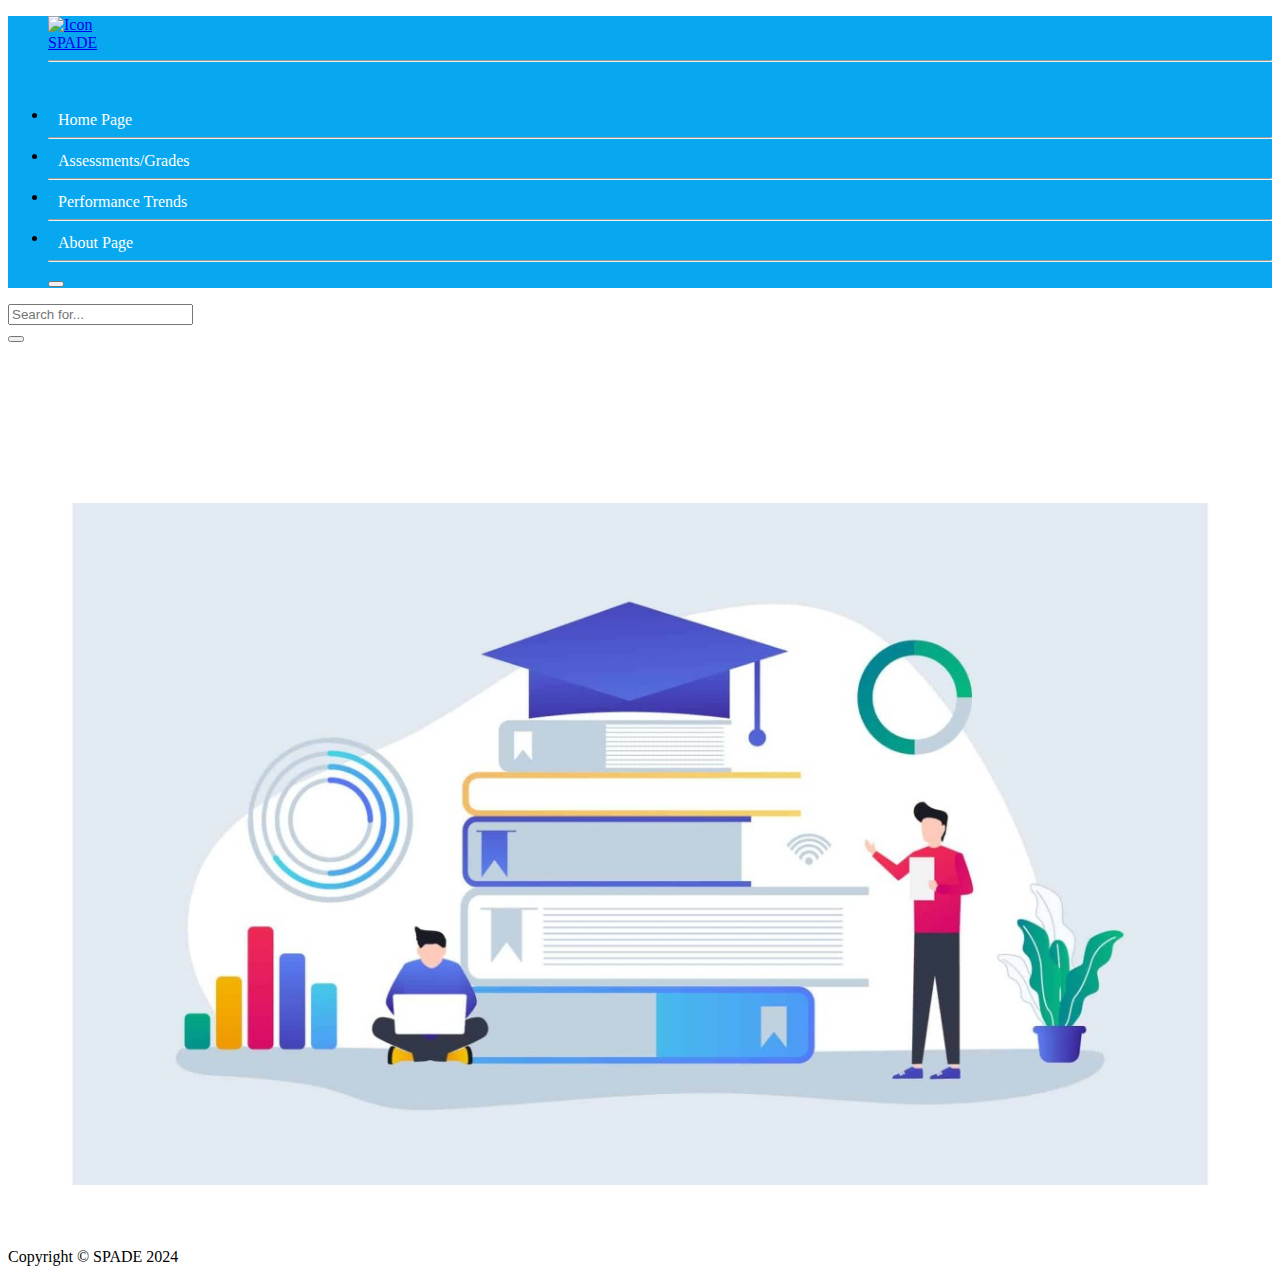
==== index.html @ 7c4c8b21 "second cut" ====
<!DOCTYPE html>
<html lang="en">

<style>
    .sidebar {
        background-color: #08a8f1;
        /* Sidebar background color */
    }

    .nav-link {
        color: #ffffff;
        /* Text color for nav links */
        text-decoration: none;
        /* Remove underline from links */
        display: flex;
        align-items: center;
    }

    .nav-link:hover {
        background-color: #070ff0a7;
        /* Background color on hover */
        border-radius: 5px;
        /* Optional: Add rounded corners on hover */
    }

    .nav-link i {
        margin-right: 10px;
        /* Spacing between icon and text */
    }
</style>

<head>
    <meta charset="utf-8">
    <meta name="viewport" content="width=device-width, initial-scale=1, shrink-to-fit=no">

    <title>Student Performance Analysis Dashboard Engine</title>

    <!-- Custom fonts for this template-->
    <link href="vendor/fontawesome-free/css/all.min.css" rel="stylesheet" type="text/css">
    <link
        href="https://fonts.googleapis.com/css?family=Nunito:200,200i,300,300i,400,400i,600,600i,700,700i,800,800i,900,900i"
        rel="stylesheet">

    <!-- Custom styles for this template-->
    <link href="css/sb-admin-2.min.css" rel="stylesheet">

</head>

<body id="page-top">
    <div id="wrapper">
        <ul class="navbar-nav bg-gradient-primary sidebar sidebar-dark accordion" id="accordionSidebar">
            <a class="sidebar-brand d-flex align-items-center justify-content-center" href="index.html">
                <img src="img/favicon.ico" alt="Icon" width="30" height="30" style="margin-right: 10px;">
                <!-- Adjust width and height as needed -->
                <div class="sidebar-brand-text mx-3">SPADE</div>
            </a>

            <hr class="sidebar-divider my-0">
            <br>
            <br>

            <li class="nav-item active">
                <a class="nav-link" href="index.html">
                    <i class="fas fa-fw fa-tachometer-alt"></i>
                    <span>Home Page</span></a>
            </li>
            <hr class="sidebar-divider">
            <li class="nav-item active">
                <a class="nav-link" href="grades.html">
                    <i class="fas fa-fw fa-tachometer-alt"></i>
                    <span>Assessments/Grades</span></a>
            </li>
            <hr class="sidebar-divider">
            <li class="nav-item active">
                <a class="nav-link" href="performance.html">
                    <i class="fas fa-fw fa-tachometer-alt"></i>
                    <span>Performance Trends</span></a>
            </li>
            <hr class="sidebar-divider">
            <li class="nav-item active">
                <a class="nav-link" href="index.html">
                    <i class="fas fa-fw fa-tachometer-alt"></i>
                    <span>About Page</span></a>
            </li>

            <hr class="sidebar-divider">

            <div class="text-center d-none d-md-inline">
                <button class="rounded-circle border-0" id="sidebarToggle"></button>
            </div>

        </ul>
        <!-- End of Sidebar -->

        <!-- Content Wrapper -->
        <div id="content-wrapper" class="d-flex flex-column">

            <!-- Main Content -->
            <div id="content">

                <nav class="navbar navbar-expand navbar-light bg-white topbar mb-4 static-top shadow">

                    <!-- Topbar Search -->
                    <form
                        class="d-none d-sm-inline-block form-inline mr-auto ml-md-3 my-2 my-md-0 mw-100 navbar-search">
                        <div class="input-group">
                            <input type="text" class="form-control bg-light border-0 small" placeholder="Search for..."
                                aria-label="Search" aria-describedby="basic-addon2">
                            <div class="input-group-append">
                                <button class="btn btn-primary" type="button">
                                    <i class="fas fa-search fa-sm"></i>
                                </button>
                            </div>
                        </div>
                    </form>
                </nav>
                <!-- End of Topbar -->

                <!-- Begin Page Content -->
                <div class="container-fluid">
                    <div style="text-align: center;">
                        <img src="img/home.jpeg" alt="Pixels Image" style="width: 90%; max-width: 100%; height: 800px; object-fit: contain; padding-top: 8%;">
                    </div>
                </div>
                <!-- /.container-fluid -->
            </div>
            <!-- End of Main Content -->

            <!-- Footer -->
            <footer class="sticky-footer bg-white">
                <div class="container my-auto">
                    <div class="copyright text-center my-auto">
                        <span>Copyright &copy; SPADE 2024</span>
                    </div>
                </div>
            </footer>
            <!-- End of Footer -->

        </div>
        <!-- End of Content Wrapper -->

    </div>
    <!-- End of Page Wrapper -->

    <!-- Scroll to Top Button-->
    <a class="scroll-to-top rounded" href="#page-top">
        <i class="fas fa-angle-up"></i>
    </a>


    <!-- Bootstrap core JavaScript-->
    <script src="vendor/jquery/jquery.min.js"></script>
    <script src="vendor/bootstrap/js/bootstrap.bundle.min.js"></script>

    <!-- Core plugin JavaScript-->
    <script src="vendor/jquery-easing/jquery.easing.min.js"></script>

    <!-- Custom scripts for all pages-->
    <script src="js/sb-admin-2.min.js"></script>

    <!-- Page level plugins -->
    <script src="vendor/chart.js/Chart.min.js"></script>

    <!-- Page level custom scripts -->
    <script src="js/demo/chart-area-demo.js"></script>
    <script src="js/demo/chart-pie-demo.js"></script>

</body>

</html>
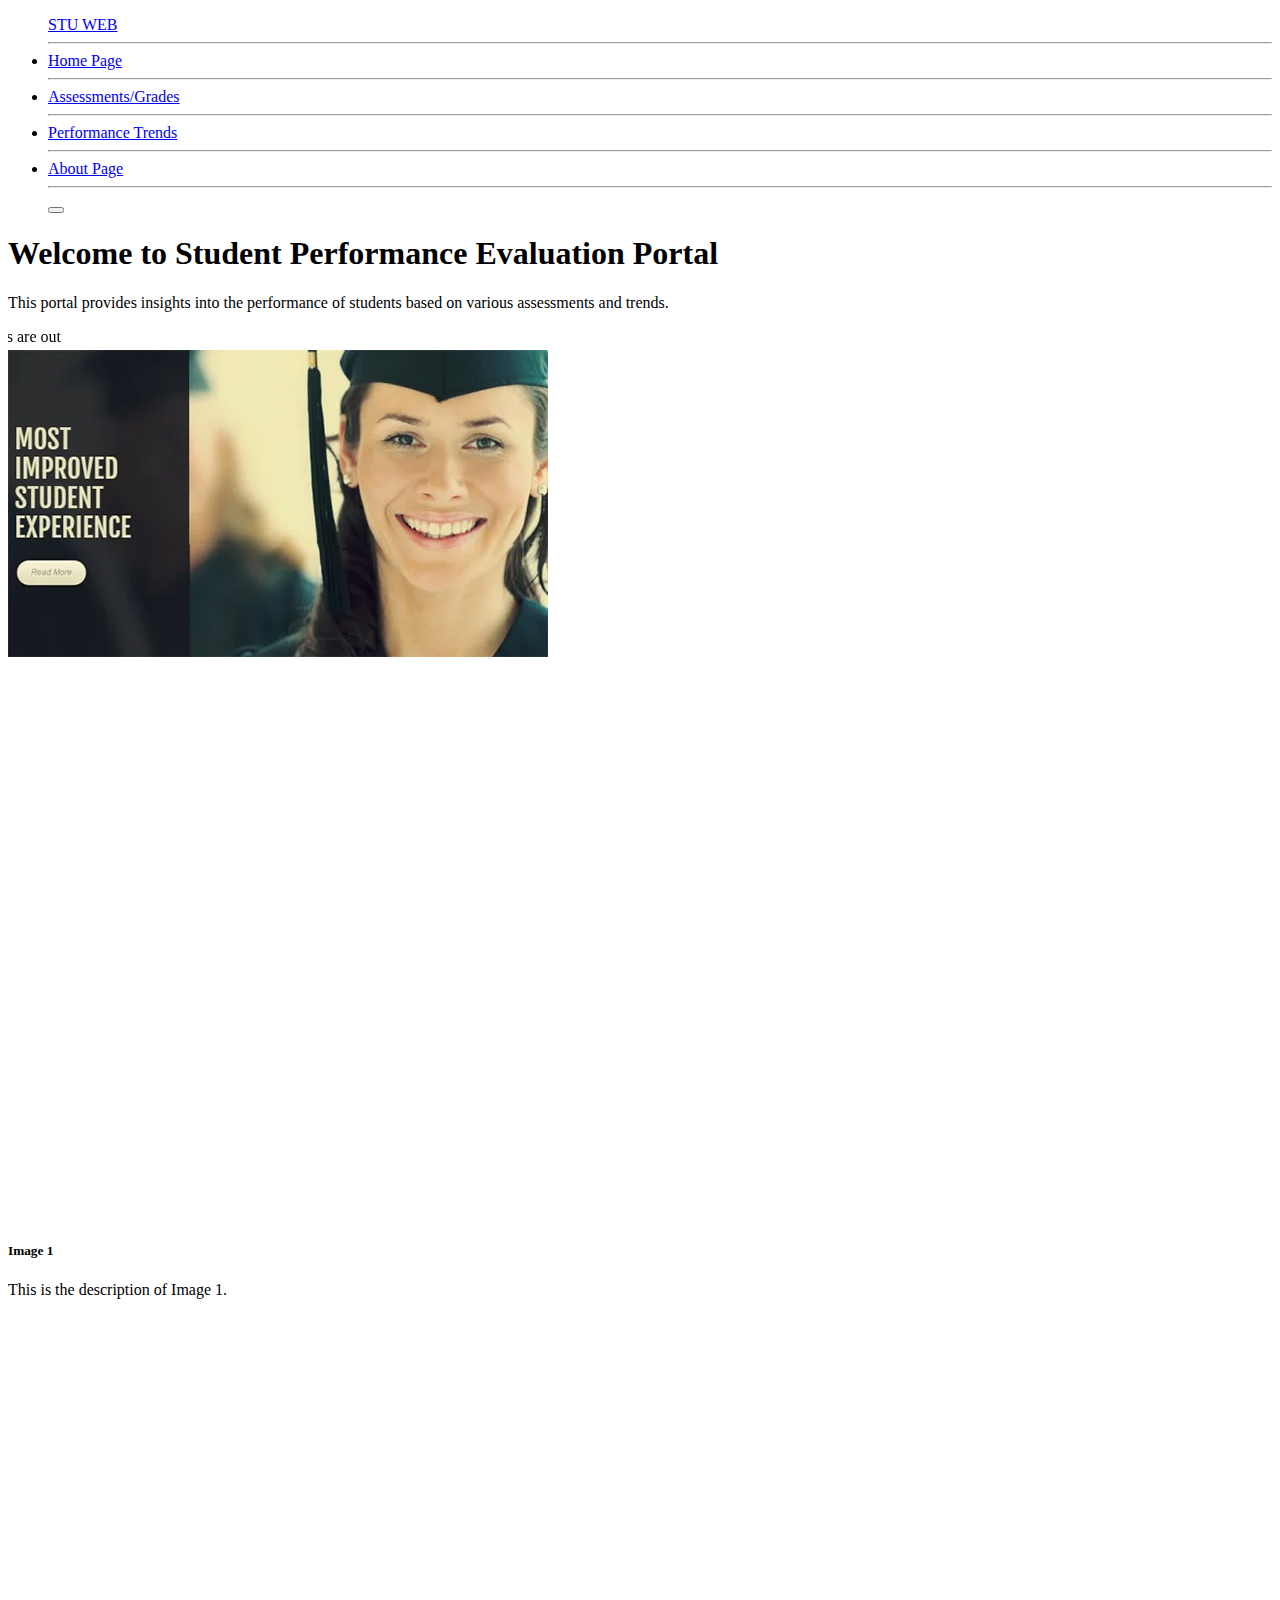
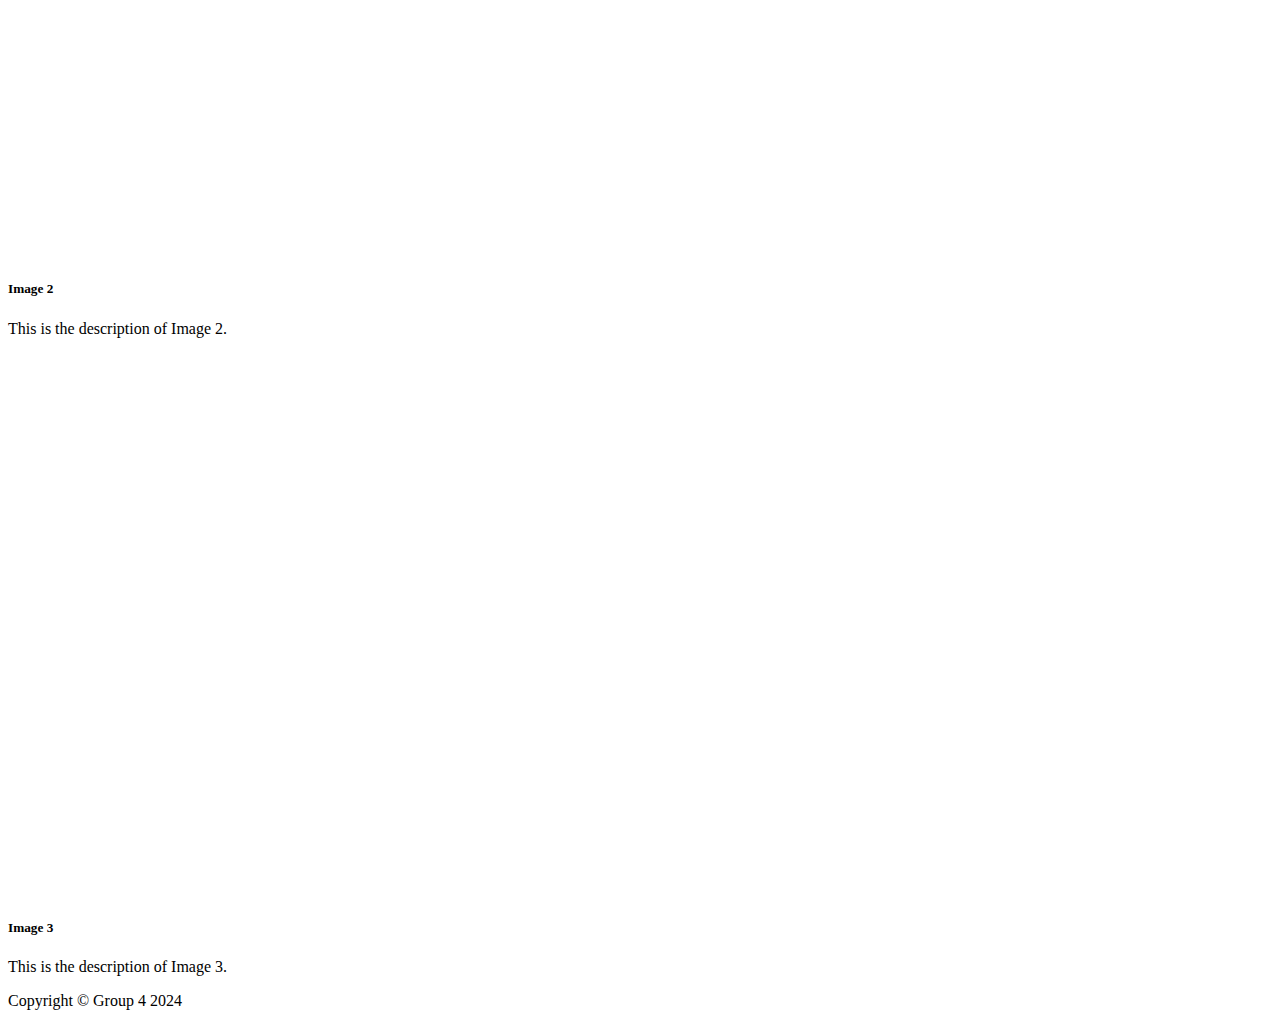
==== commit 11ab8817: "adding the uncommitted changes to mydev branch" ====
--- a/index.html
+++ b/index.html
@@ -1,39 +1,12 @@
 <!DOCTYPE html>
 <html lang="en">
 
-<style>
-    .sidebar {
-        background-color: #08a8f1;
-        /* Sidebar background color */
-    }
-
-    .nav-link {
-        color: #ffffff;
-        /* Text color for nav links */
-        text-decoration: none;
-        /* Remove underline from links */
-        display: flex;
-        align-items: center;
-    }
-
-    .nav-link:hover {
-        background-color: #070ff0a7;
-        /* Background color on hover */
-        border-radius: 5px;
-        /* Optional: Add rounded corners on hover */
-    }
-
-    .nav-link i {
-        margin-right: 10px;
-        /* Spacing between icon and text */
-    }
-</style>
-
 <head>
+
     <meta charset="utf-8">
     <meta name="viewport" content="width=device-width, initial-scale=1, shrink-to-fit=no">
 
-    <title>Student Performance Analysis Dashboard Engine</title>
+    <title>Student Performance Analysis Dashboard</title>
 
     <!-- Custom fonts for this template-->
     <link href="vendor/fontawesome-free/css/all.min.css" rel="stylesheet" type="text/css">
@@ -46,41 +19,43 @@
 
 </head>
 
+
+
 <body id="page-top">
+
     <div id="wrapper">
         <ul class="navbar-nav bg-gradient-primary sidebar sidebar-dark accordion" id="accordionSidebar">
             <a class="sidebar-brand d-flex align-items-center justify-content-center" href="index.html">
-                <img src="img/favicon.ico" alt="Icon" width="30" height="30" style="margin-right: 10px;">
-                <!-- Adjust width and height as needed -->
-                <div class="sidebar-brand-text mx-3">SPADE</div>
+                <div class="sidebar-brand-text mx-3">STU WEB</div>
             </a>
-
             <hr class="sidebar-divider my-0">
-            <br>
-            <br>
 
             <li class="nav-item active">
                 <a class="nav-link" href="index.html">
                     <i class="fas fa-fw fa-tachometer-alt"></i>
-                    <span>Home Page</span></a>
+                    <span>Home Page</span>
+                </a>
             </li>
             <hr class="sidebar-divider">
             <li class="nav-item active">
                 <a class="nav-link" href="grades.html">
                     <i class="fas fa-fw fa-tachometer-alt"></i>
-                    <span>Assessments/Grades</span></a>
+                    <span>Assessments/Grades</span>
+                </a>
             </li>
             <hr class="sidebar-divider">
             <li class="nav-item active">
                 <a class="nav-link" href="performance.html">
                     <i class="fas fa-fw fa-tachometer-alt"></i>
-                    <span>Performance Trends</span></a>
+                    <span>Performance Trends</span>
+                </a>
             </li>
             <hr class="sidebar-divider">
             <li class="nav-item active">
                 <a class="nav-link" href="index.html">
                     <i class="fas fa-fw fa-tachometer-alt"></i>
-                    <span>About Page</span></a>
+                    <span>About Page</span>
+                </a>
             </li>
 
             <hr class="sidebar-divider">
@@ -91,46 +66,106 @@
 
         </ul>
         <!-- End of Sidebar -->
-
         <!-- Content Wrapper -->
         <div id="content-wrapper" class="d-flex flex-column">
 
             <!-- Main Content -->
             <div id="content">
 
-                <nav class="navbar navbar-expand navbar-light bg-white topbar mb-4 static-top shadow">
-
-                    <!-- Topbar Search -->
-                    <form
-                        class="d-none d-sm-inline-block form-inline mr-auto ml-md-3 my-2 my-md-0 mw-100 navbar-search">
-                        <div class="input-group">
-                            <input type="text" class="form-control bg-light border-0 small" placeholder="Search for..."
-                                aria-label="Search" aria-describedby="basic-addon2">
-                            <div class="input-group-append">
-                                <button class="btn btn-primary" type="button">
-                                    <i class="fas fa-search fa-sm"></i>
-                                </button>
+                <!--
+    <nav class="navbar navbar-expand navbar-light bg-white topbar mb-4 static-top shadow">
+        -->
+                <!-- Topbar Search -->
+                <!--
+    <form class="d-none d-sm-inline-block form-inline mr-auto ml-md-3 my-2 my-md-0 mw-100 navbar-search">
+        <div class="input-group">
+            <input type="text" class="form-control bg-light border-0 small" placeholder="Search for..."
+                   aria-label="Search" aria-describedby="basic-addon2">
+            <div class="input-group-append">
+                <button class="btn btn-primary" type="button">
+                    <i class="fas fa-search fa-sm"></i>
+                </button>
+            </div>
+        </div>
+    </form>
+        -->
+                </nav>
+
+
+                <!-- End of Topbar -->
+                <!-- Begin Page Content -->
+
+
+
+
+
+                <div class="container-fluid">
+
+
+
+
+                    <h1>Welcome to Student Performance Evaluation Portal</h1>
+                    <p>This portal provides insights into the performance of students based on various assessments and trends.</p>
+                    <marquee direction="right"> Results are out </marquee>
+
+                    <div class="main-image-container">
+                        <img src="img/student.jpg" alt="Flowing Image">
+                    </div>
+                    <p></p>
+
+                    <!--                    <div class="hero hero--video">
+                            <iframe id="hero_iframe" src="https://www.youtube.com/embed/wU58Go13G6Q?enablejsapi=1&amp;html5=1&amp;controls=0&amp;showinfo=0&amp;rel=0&amp;autoplay=1&amp;loop=1&amp;playlist=wU58Go13G6Q&amp;mute=1" frameborder="0" allowfullscreen></iframe>
+                        </div>
+        -->
+                    <div class="hero hero--video">
+                        <div id="hero_video"></div>
+                    </div>
+
+
+
+
+                    <!-- Image Gallery -->
+                    <div class="row">
+                        <div class="col-lg-4 col-md-6 mb-4">
+                            <div class="card">
+                                <img src="img/pexels.png" class="card-img-top" alt="Image 1">
+                                <div class="card-body">
+                                    <h5 class="card-title">Image 1</h5>
+                                    <p class="card-text">This is the description of Image 1.</p>
+                                </div>
                             </div>
                         </div>
-                    </form>
-                </nav>
-                <!-- End of Topbar -->
-
-                <!-- Begin Page Content -->
-                <div class="container-fluid">
-                    <div style="text-align: center;">
-                        <img src="img/home.jpeg" alt="Pixels Image" style="width: 90%; max-width: 100%; height: 800px; object-fit: contain; padding-top: 8%;">
-                    </div>
+                        <div class="col-lg-4 col-md-6 mb-4">
+                            <div class="card">
+                                <img src="img/pexels.png" class="card-img-top" alt="Image 2">
+                                <div class="card-body">
+                                    <h5 class="card-title">Image 2</h5>
+                                    <p class="card-text">This is the description of Image 2.</p>
+                                </div>
+                            </div>
+                        </div>
+                        <div class="col-lg-4 col-md-6 mb-4">
+                            <div class="card">
+                                <img src="img/pexels.png" class="card-img-top" alt="Image 3">
+                                <div class="card-body">
+                                    <h5 class="card-title">Image 3</h5>
+                                    <p class="card-text">This is the description of Image 3.</p>
+                                </div>
+                            </div>
+                        </div>
+                    </div>
+                    <!--                    <img src="img/pexels.png" alt="Pixels Image" style="width: 100%; max-width: 100%; height: 500px">
+    -->
                 </div>
                 <!-- /.container-fluid -->
+
             </div>
             <!-- End of Main Content -->
-
             <!-- Footer -->
             <footer class="sticky-footer bg-white">
                 <div class="container my-auto">
                     <div class="copyright text-center my-auto">
-                        <span>Copyright &copy; SPADE 2024</span>
+                        <span>Copyright &copy; Group 4 2024</span>
                     </div>
                 </div>
             </footer>
@@ -141,7 +176,6 @@
 
     </div>
     <!-- End of Page Wrapper -->
-
     <!-- Scroll to Top Button-->
     <a class="scroll-to-top rounded" href="#page-top">
         <i class="fas fa-angle-up"></i>
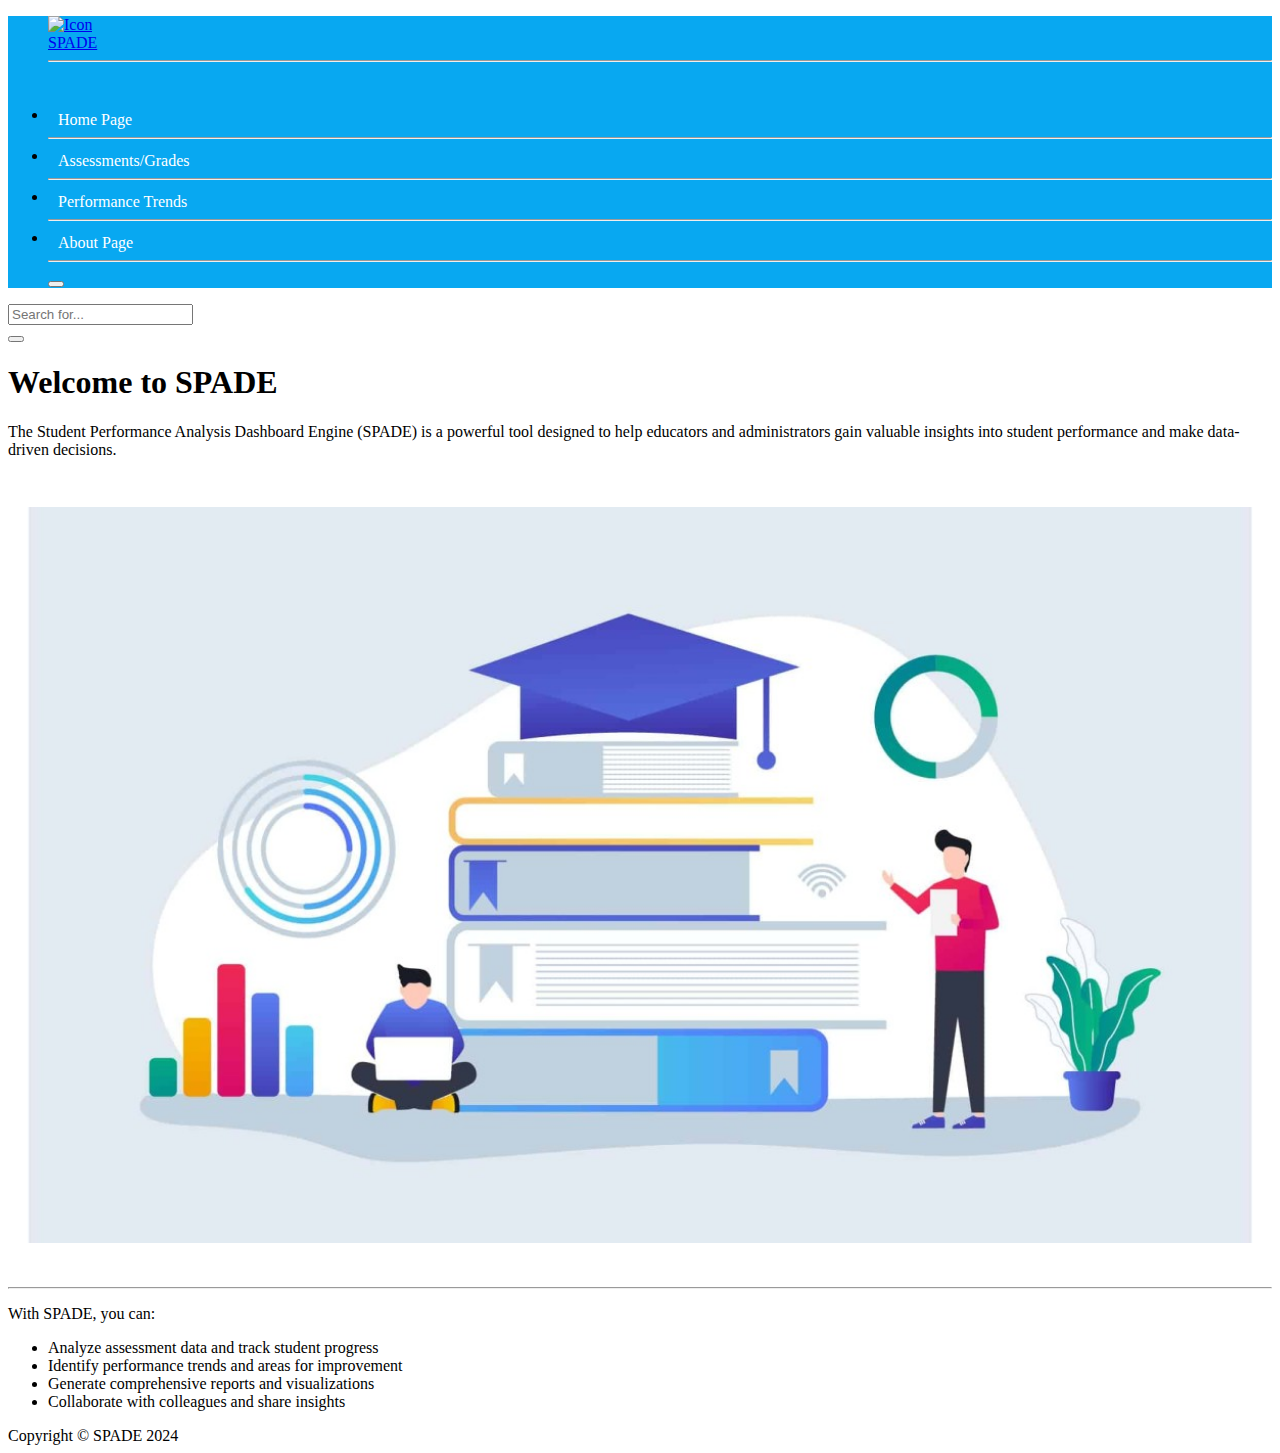
==== commit 6d661ee9: "Merge pull request #1 from rupeshpurum1/develop" ====
--- a/index.html
+++ b/index.html
@@ -1,12 +1,39 @@
 <!DOCTYPE html>
 <html lang="en">
 
-<head>
+<style>
+    .sidebar {
+        background-color: #08a8f1;
+        /* Sidebar background color */
+    }
 
+    .nav-link {
+        color: #ffffff;
+        /* Text color for nav links */
+        text-decoration: none;
+        /* Remove underline from links */
+        display: flex;
+        align-items: center;
+    }
+
+    .nav-link:hover {
+        background-color: #070ff0a7;
+        /* Background color on hover */
+        border-radius: 5px;
+        /* Optional: Add rounded corners on hover */
+    }
+
+    .nav-link i {
+        margin-right: 10px;
+        /* Spacing between icon and text */
+    }
+</style>
+
+<head>  
     <meta charset="utf-8">
     <meta name="viewport" content="width=device-width, initial-scale=1, shrink-to-fit=no">
 
-    <title>Student Performance Analysis Dashboard</title>
+    <title>Student Performance Analysis Dashboard Engine</title>
 
     <!-- Custom fonts for this template-->
     <link href="vendor/fontawesome-free/css/all.min.css" rel="stylesheet" type="text/css">
@@ -19,43 +46,41 @@
 
 </head>
 
-
-
 <body id="page-top">
-
     <div id="wrapper">
         <ul class="navbar-nav bg-gradient-primary sidebar sidebar-dark accordion" id="accordionSidebar">
             <a class="sidebar-brand d-flex align-items-center justify-content-center" href="index.html">
-                <div class="sidebar-brand-text mx-3">STU WEB</div>
+                <img src="img/favicon.ico" alt="Icon" width="30" height="30" style="margin-right: 10px;">
+                <!-- Adjust width and height as needed -->
+                <div class="sidebar-brand-text mx-3">SPADE</div>
             </a>
+
             <hr class="sidebar-divider my-0">
+            <br>
+            <br>
 
             <li class="nav-item active">
                 <a class="nav-link" href="index.html">
                     <i class="fas fa-fw fa-tachometer-alt"></i>
-                    <span>Home Page</span>
-                </a>
+                    <span>Home Page</span></a>
             </li>
             <hr class="sidebar-divider">
             <li class="nav-item active">
                 <a class="nav-link" href="grades.html">
                     <i class="fas fa-fw fa-tachometer-alt"></i>
-                    <span>Assessments/Grades</span>
-                </a>
+                    <span>Assessments/Grades</span></a>
             </li>
             <hr class="sidebar-divider">
             <li class="nav-item active">
                 <a class="nav-link" href="performance.html">
                     <i class="fas fa-fw fa-tachometer-alt"></i>
-                    <span>Performance Trends</span>
-                </a>
+                    <span>Performance Trends</span></a>
             </li>
             <hr class="sidebar-divider">
             <li class="nav-item active">
                 <a class="nav-link" href="index.html">
                     <i class="fas fa-fw fa-tachometer-alt"></i>
-                    <span>About Page</span>
-                </a>
+                    <span>About Page</span></a>
             </li>
 
             <hr class="sidebar-divider">
@@ -66,106 +91,69 @@
 
         </ul>
         <!-- End of Sidebar -->
+
         <!-- Content Wrapper -->
         <div id="content-wrapper" class="d-flex flex-column">
 
             <!-- Main Content -->
             <div id="content">
 
-                <!--
-    <nav class="navbar navbar-expand navbar-light bg-white topbar mb-4 static-top shadow">
-        -->
-                <!-- Topbar Search -->
-                <!--
-    <form class="d-none d-sm-inline-block form-inline mr-auto ml-md-3 my-2 my-md-0 mw-100 navbar-search">
-        <div class="input-group">
-            <input type="text" class="form-control bg-light border-0 small" placeholder="Search for..."
-                   aria-label="Search" aria-describedby="basic-addon2">
-            <div class="input-group-append">
-                <button class="btn btn-primary" type="button">
-                    <i class="fas fa-search fa-sm"></i>
-                </button>
-            </div>
-        </div>
-    </form>
-        -->
+                <nav class="navbar navbar-expand navbar-light bg-white topbar mb-4 static-top shadow">
+
+                    <!-- Topbar Search -->
+                    <form class="d-none d-sm-inline-block form-inline mr-auto ml-md-3 my-2 my-md-0 mw-100 navbar-search">
+                        <div class="input-group">
+                            <input type="text" class="form-control bg-light border-0 small" placeholder="Search for..."
+                                   aria-label="Search" aria-describedby="basic-addon2">
+                            <div class="input-group-append">
+                                <button class="btn btn-primary" type="button">
+                                    <i class="fas fa-search fa-sm"></i>
+                                </button>
+                            </div>
+                        </div>
+                    </form>
                 </nav>
-
-
                 <!-- End of Topbar -->
                 <!-- Begin Page Content -->
 
+                <div class="row">
+                    <div class="col-md-8 offset-md-2 text-center">
+                        <h1 class="display-4 mb-4">Welcome to SPADE</h1>
+                        <p class="lead">The Student Performance Analysis Dashboard Engine (SPADE) is a powerful tool designed to help educators and administrators gain valuable insights into student performance and make data-driven decisions.</p>
+                    </div>
+                </div>
 
 
 
 
                 <div class="container-fluid">
+                    <div style="text-align: center;">
+                        <img src="img/home.jpeg" alt="Pixels Image" style="width: 97%; max-width: 100%; height: 800px; object-fit: contain; padding-top: 0.01%;">
+                    </div>
+                </div>
 
 
+                    <div class="col-md-8 offset-md-2 text-center">
+                        <hr class="my-5">
+                        <p class="lead1">With SPADE, you can:</p>
+                        <ul class="list-unstyled">
+                            <li><i class="fas fa-check text-success mr-2"></i> Analyze assessment data and track student progress</li>
+                            <li><i class="fas fa-check text-success mr-2"></i> Identify performance trends and areas for improvement</li>
+                            <li><i class="fas fa-check text-success mr-2"></i> Generate comprehensive reports and visualizations</li>
+                            <li><i class="fas fa-check text-success mr-2"></i> Collaborate with colleagues and share insights</li>
+                        </ul>
 
-
-                    <h1>Welcome to Student Performance Evaluation Portal</h1>
-                    <p>This portal provides insights into the performance of students based on various assessments and trends.</p>
-                    <marquee direction="right"> Results are out </marquee>
-
-                    <div class="main-image-container">
-                        <img src="img/student.jpg" alt="Flowing Image">
-                    </div>
-                    <p></p>
-
-                    <!--                    <div class="hero hero--video">
-                            <iframe id="hero_iframe" src="https://www.youtube.com/embed/wU58Go13G6Q?enablejsapi=1&amp;html5=1&amp;controls=0&amp;showinfo=0&amp;rel=0&amp;autoplay=1&amp;loop=1&amp;playlist=wU58Go13G6Q&amp;mute=1" frameborder="0" allowfullscreen></iframe>
-                        </div>
-        -->
-                    <div class="hero hero--video">
-                        <div id="hero_video"></div>
                     </div>
 
-
-
-
-                    <!-- Image Gallery -->
-                    <div class="row">
-                        <div class="col-lg-4 col-md-6 mb-4">
-                            <div class="card">
-                                <img src="img/pexels.png" class="card-img-top" alt="Image 1">
-                                <div class="card-body">
-                                    <h5 class="card-title">Image 1</h5>
-                                    <p class="card-text">This is the description of Image 1.</p>
-                                </div>
-                            </div>
-                        </div>
-                        <div class="col-lg-4 col-md-6 mb-4">
-                            <div class="card">
-                                <img src="img/pexels.png" class="card-img-top" alt="Image 2">
-                                <div class="card-body">
-                                    <h5 class="card-title">Image 2</h5>
-                                    <p class="card-text">This is the description of Image 2.</p>
-                                </div>
-                            </div>
-                        </div>
-                        <div class="col-lg-4 col-md-6 mb-4">
-                            <div class="card">
-                                <img src="img/pexels.png" class="card-img-top" alt="Image 3">
-                                <div class="card-body">
-                                    <h5 class="card-title">Image 3</h5>
-                                    <p class="card-text">This is the description of Image 3.</p>
-                                </div>
-                            </div>
-                        </div>
-                    </div>
-                    <!--                    <img src="img/pexels.png" alt="Pixels Image" style="width: 100%; max-width: 100%; height: 500px">
-    -->
-                </div>
                 <!-- /.container-fluid -->
-
             </div>
             <!-- End of Main Content -->
+
             <!-- Footer -->
             <footer class="sticky-footer bg-white">
                 <div class="container my-auto">
                     <div class="copyright text-center my-auto">
-                        <span>Copyright &copy; Group 4 2024</span>
+                        <span>Copyright &copy; SPADE 2024</span>
                     </div>
                 </div>
             </footer>
@@ -176,6 +164,7 @@
 
     </div>
     <!-- End of Page Wrapper -->
+
     <!-- Scroll to Top Button-->
     <a class="scroll-to-top rounded" href="#page-top">
         <i class="fas fa-angle-up"></i>
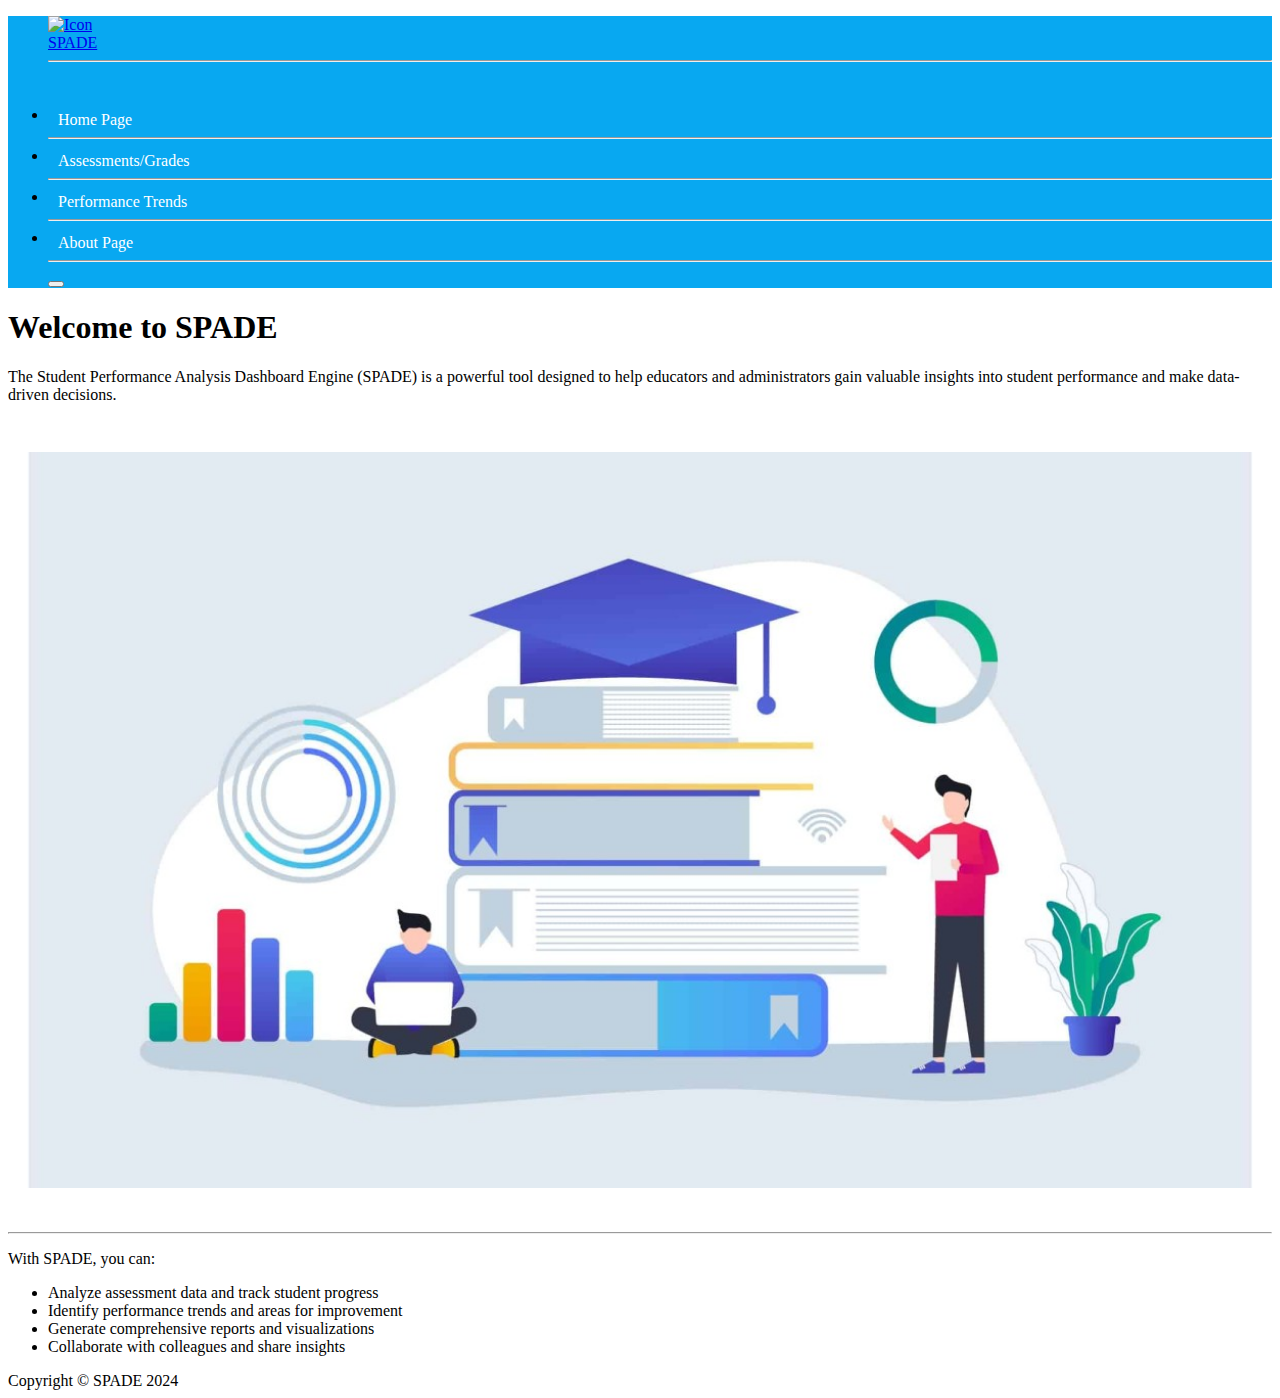
==== commit e66bab6d: "Merge pull request #3 from rupeshpurum1/develop" ====
--- a/index.html
+++ b/index.html
@@ -78,7 +78,7 @@
             </li>
             <hr class="sidebar-divider">
             <li class="nav-item active">
-                <a class="nav-link" href="index.html">
+                <a class="nav-link" href="about.html">
                     <i class="fas fa-fw fa-tachometer-alt"></i>
                     <span>About Page</span></a>
             </li>
@@ -98,21 +98,27 @@
             <!-- Main Content -->
             <div id="content">
 
-                <nav class="navbar navbar-expand navbar-light bg-white topbar mb-4 static-top shadow">
-
-                    <!-- Topbar Search -->
-                    <form class="d-none d-sm-inline-block form-inline mr-auto ml-md-3 my-2 my-md-0 mw-100 navbar-search">
-                        <div class="input-group">
-                            <input type="text" class="form-control bg-light border-0 small" placeholder="Search for..."
-                                   aria-label="Search" aria-describedby="basic-addon2">
-                            <div class="input-group-append">
-                                <button class="btn btn-primary" type="button">
-                                    <i class="fas fa-search fa-sm"></i>
-                                </button>
-                            </div>
-                        </div>
-                    </form>
-                </nav>
+                <!--
+    <nav class="navbar navbar-expand navbar-light bg-white topbar mb-4 static-top shadow">
+        -->
+                <!-- Commenting  the toolbar search function-->
+                <!-- Topbar Search -->
+                <!--
+    <form class="d-none d-sm-inline-block form-inline mr-auto ml-md-3 my-2 my-md-0 mw-100 navbar-search">
+        <div class="input-group">
+            <input type="text" class="form-control bg-light border-0 small" placeholder="Search for..."
+                   aria-label="Search" aria-describedby="basic-addon2">
+            <div class="input-group-append">
+                <button class="btn btn-primary" type="button">
+                    <i class="fas fa-search fa-sm"></i>
+                </button>
+            </div>
+        </div>
+    </form>
+        -->
+                <!--
+    </nav>
+        -->
                 <!-- End of Topbar -->
                 <!-- Begin Page Content -->
 
@@ -133,17 +139,17 @@
                 </div>
 
 
-                    <div class="col-md-8 offset-md-2 text-center">
-                        <hr class="my-5">
-                        <p class="lead1">With SPADE, you can:</p>
-                        <ul class="list-unstyled">
-                            <li><i class="fas fa-check text-success mr-2"></i> Analyze assessment data and track student progress</li>
-                            <li><i class="fas fa-check text-success mr-2"></i> Identify performance trends and areas for improvement</li>
-                            <li><i class="fas fa-check text-success mr-2"></i> Generate comprehensive reports and visualizations</li>
-                            <li><i class="fas fa-check text-success mr-2"></i> Collaborate with colleagues and share insights</li>
-                        </ul>
+                <div class="col-md-8 offset-md-2 text-center">
+                    <hr class="my-5">
+                    <p class="lead1">With SPADE, you can:</p>
+                    <ul class="list-unstyled">
+                        <li><i class="fas fa-check text-success mr-2"></i> Analyze assessment data and track student progress</li>
+                        <li><i class="fas fa-check text-success mr-2"></i> Identify performance trends and areas for improvement</li>
+                        <li><i class="fas fa-check text-success mr-2"></i> Generate comprehensive reports and visualizations</li>
+                        <li><i class="fas fa-check text-success mr-2"></i> Collaborate with colleagues and share insights</li>
+                    </ul>
 
-                    </div>
+                </div>
 
                 <!-- /.container-fluid -->
             </div>
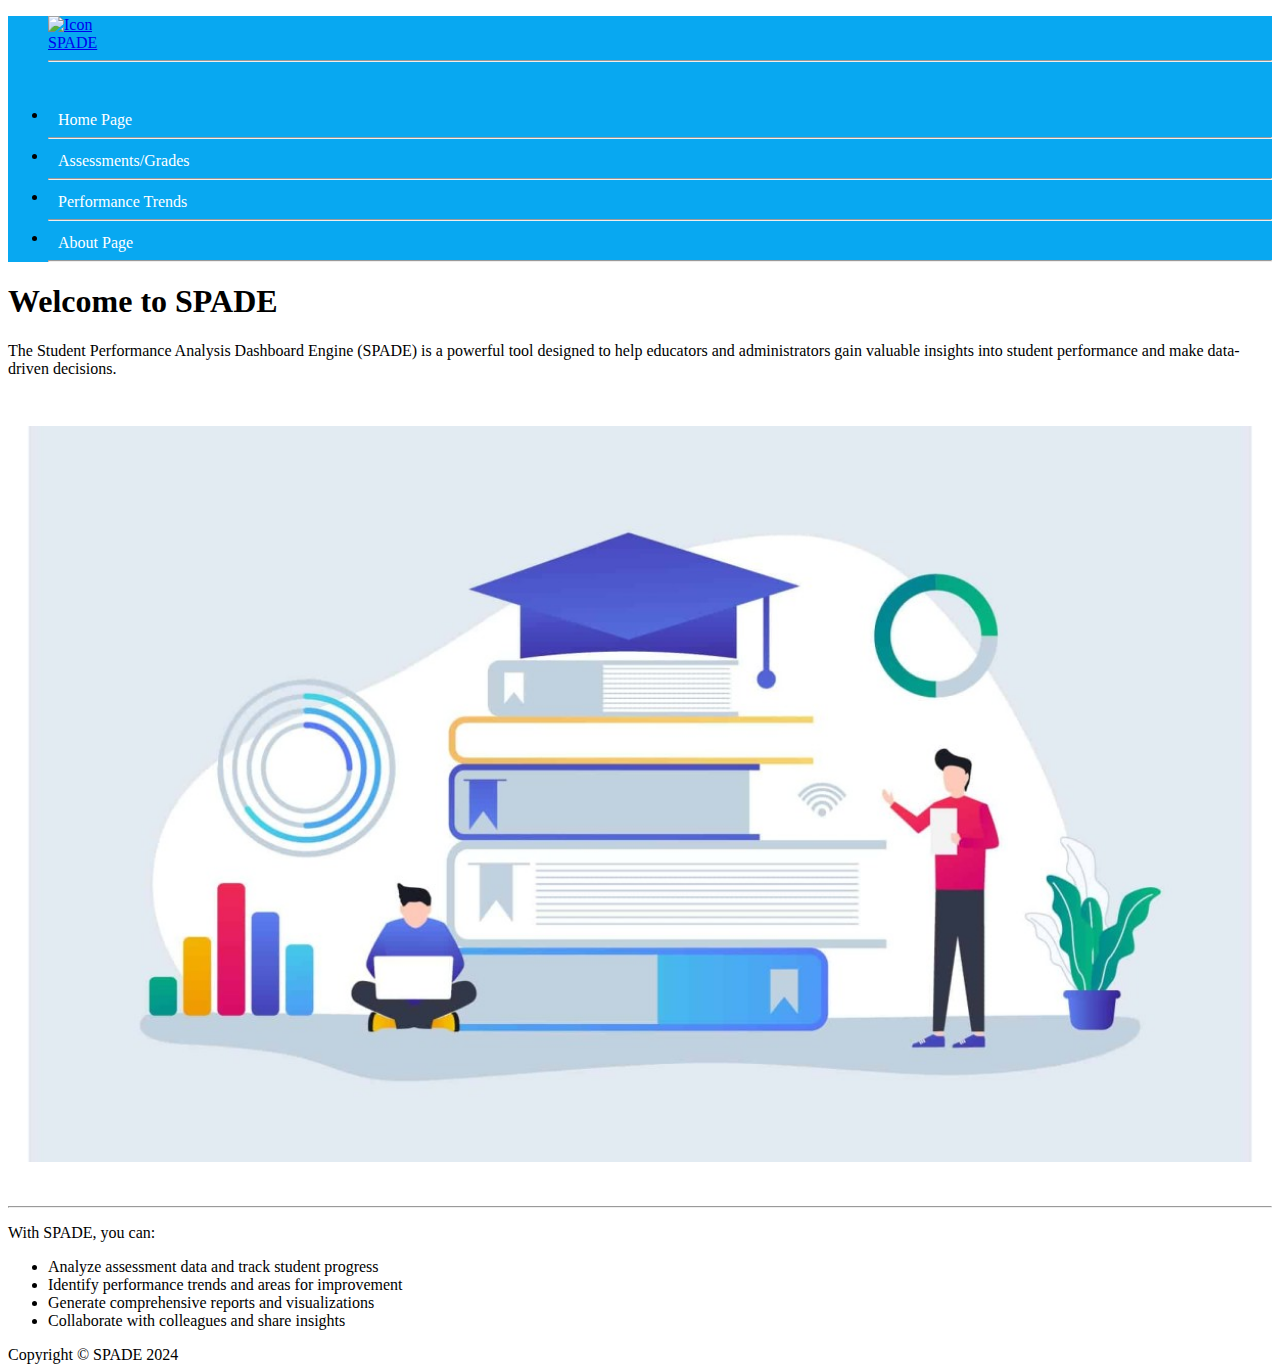
==== commit 8ce50323: "Merge branch 'PoornaAddala:master' into master" ====
--- a/index.html
+++ b/index.html
@@ -85,9 +85,6 @@
 
             <hr class="sidebar-divider">
 
-            <div class="text-center d-none d-md-inline">
-                <button class="rounded-circle border-0" id="sidebarToggle"></button>
-            </div>
 
         </ul>
         <!-- End of Sidebar -->
